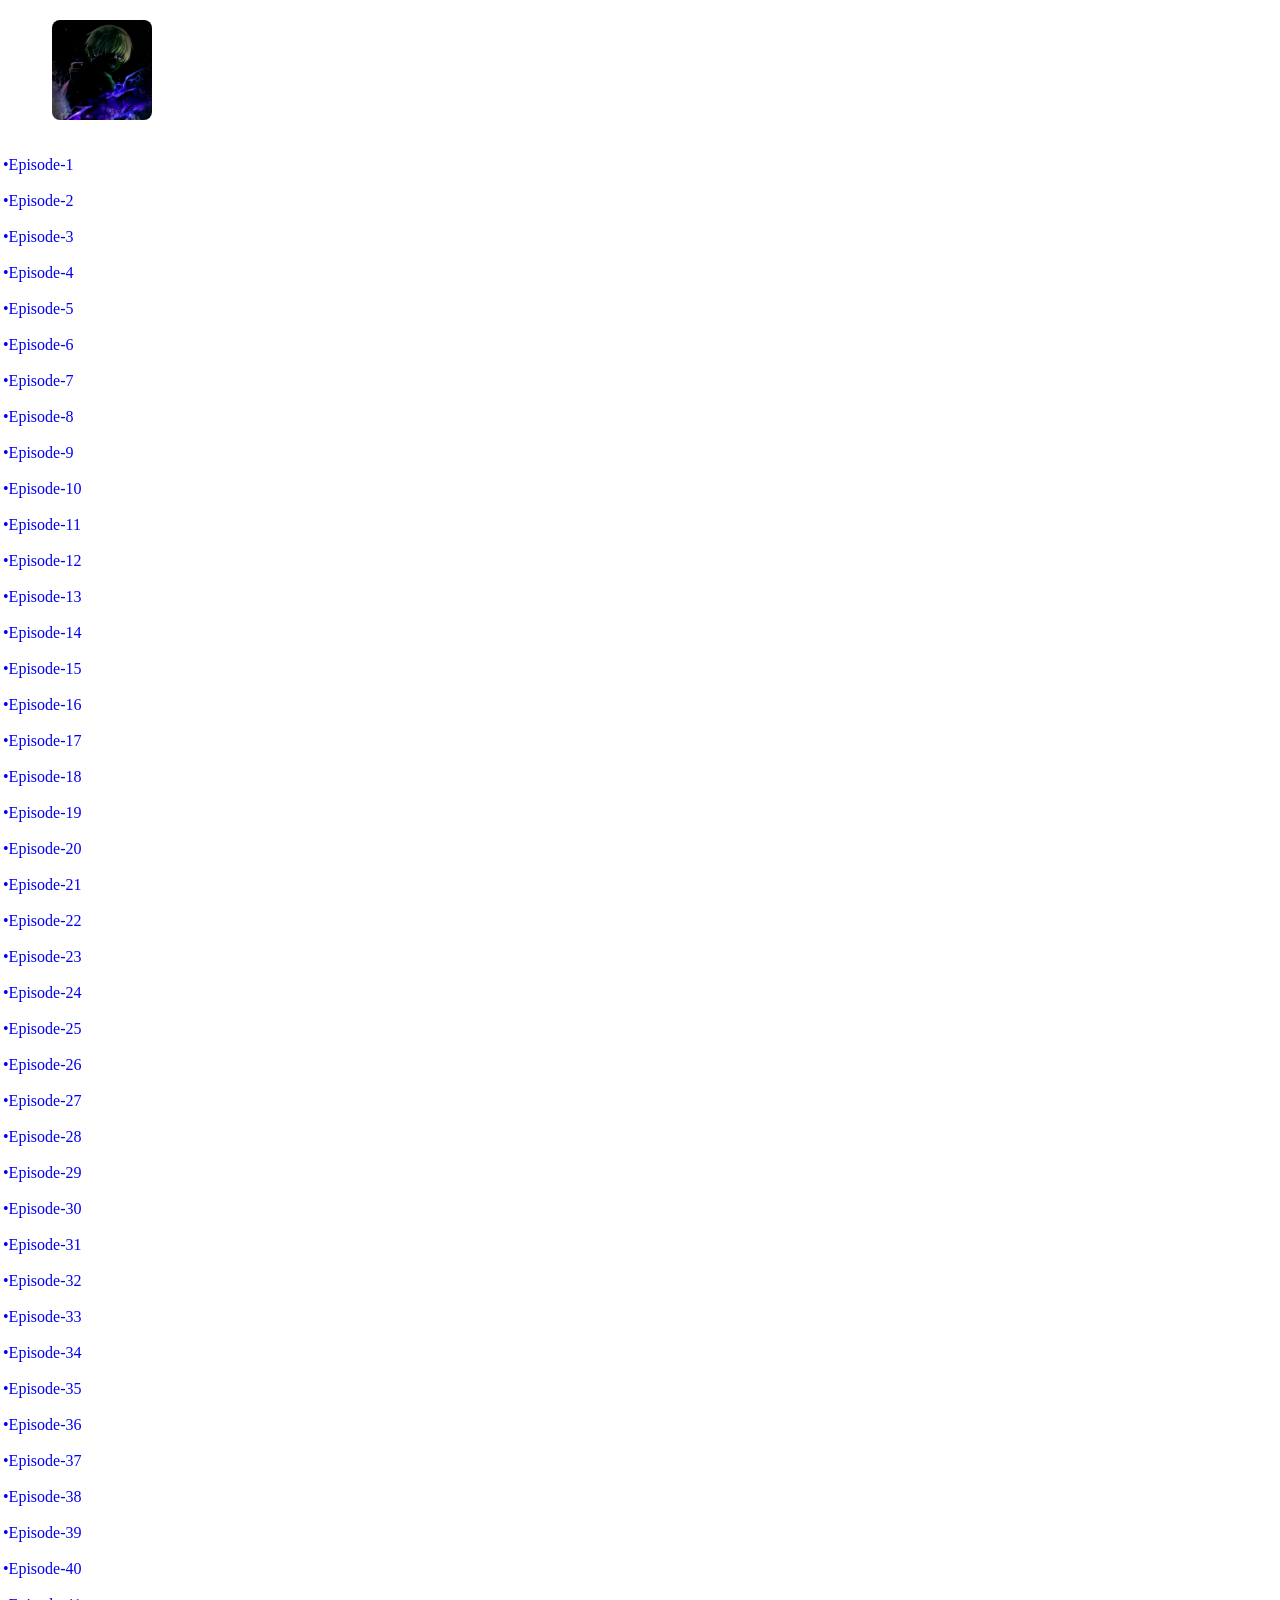
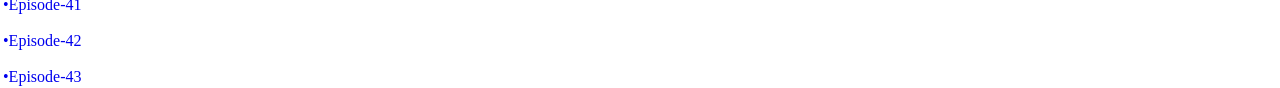
==== pokemons20.html @ 7d134c26 "Add files via upload" ====
<!DOCTYPE html>
<html>
<head>

<link rel="stylesheet" href="styles.css">
<title>Pokemon sun and moon</title>
</head>
<body>
<a href="index.html" >
<img src="home.jpg" width="100" height="100" style="vertical-align:middle;margin:0px 50px">
</a>
<br>
<br>
<a href="#">•Episode-1</a>
<br><br>
<a href="https://www.dropbox.com/s/7fuz1rsq4so0s3h/Pokemon%20S20%20ep2.mp4?dl=1">•Episode-2</a>
<br><br>
<a href="https://www.dropbox.com/s/zavmkd6431khhjq/Pokemon%20S20%20Ep%203.mp4?dl=1">•Episode-3</a>
<br><br>
<a href="https://www.dropbox.com/s/ablchvdek7wci1g/Pokemon%20S20%20Ep%204.mp4?dl=1">•Episode-4</a>
<br><br>
<a href="https://www.dropbox.com/s/5cdlklhz74u1dve/Pokemon%20S20%20Ep%205.mp4?dl=1">•Episode-5</a>
<br><br>
<a href="https://www.dropbox.com/s/sgq521yvp3wwpk4/Pokemon%20S20%20Ep%206.mp4?dl=1">•Episode-6</a>
<br><br>
<a href="https://www.dropbox.com/s/3f7r7n1go5omt70/Pokemon%20S20%20Ep%207.mp4?dl=1">•Episode-7</a>
<br><br>
<a href="https://www.dropbox.com/s/h3fw87xd6xbvvib/Pokemon%20S20%20Ep%208%20.mp4?dl=1">•Episode-8</a>
<br><br>
<a href="https://www.dropbox.com/s/oa4yuke21tn7fmv/Pokemon%20S20%20Ep%209%20.mp4?dl=1">•Episode-9</a>
<br><br>
<a href="#">•Episode-10</a>
<br><br>
<a href="https://www.dropbox.com/s/987n9i9s41rimyt/Pokemon%20S20%20Ep%2011.mp4?dl=1">•Episode-11</a>
<br><br>
<a href="https://www.dropbox.com/s/4esv2r4un8ultz5/Pokemon%20S20%20Ep%2012.mp4?dl=1">•Episode-12</a>
<br><br>
<a href="https://www.dropbox.com/s/j1k27nrea83u00f/Pokemon%20S20%20Ep%2013.mp4?dl=1">•Episode-13</a>
<br><br>
<a href="https://www.dropbox.com/s/lbagbhfa35fygfb/Pokemon%20S20%20Ep%2014.mp4?dl=1">•Episode-14</a>
<br><br>
<a href="#">•Episode-15</a>
<br><br>
<a href="#">•Episode-16</a>
<br><br>
<a href="#">•Episode-17</a>
<br><br>
<a href="#">•Episode-18</a>
<br><br>
<a href="#">•Episode-19</a><br><br>
<a href="#">•Episode-20</a><br><br>
<a href="#">•Episode-21</a><br><br>
<a href="#">•Episode-22</a><br><br>
<a href="#">•Episode-23</a><br><br>
<a href="#">•Episode-24</a><br><br>
<a href="#">•Episode-25</a><br><br>
<a href="#">•Episode-26</a><br><br>
<a href="#">•Episode-27</a><br><br>
<a href="#">•Episode-28</a><br><br>
<a href="#">•Episode-29</a><br><br>
<a href="#">•Episode-30</a><br><br>
<a href="#">•Episode-31</a><br><br>
<a href="#">•Episode-32</a><br><br>
<a href="#">•Episode-33</a><br><br>
<a href="#">•Episode-34</a><br><br>
<a href="#">•Episode-35</a><br><br>
<a href="#">•Episode-36</a><br><br>
<a href="#">•Episode-37</a><br><br>
<a href="#">•Episode-38</a><br><br>
<a href="#">•Episode-39</a><br><br>
<a href="#">•Episode-40</a><br><br>
<a href="#">•Episode-41</a><br><br>
<a href="#">•Episode-42</a><br><br>
<a href="#">•Episode-43</a>
</body>
</html>
---- styles.css ----
* {
  margin: 1px;

}

img {
  border-radius: 8px;
  display: block;
  margin-left: auto;
  margin-right: auto;
  width: 100px;
  height: auto;  
  animation:ease-in;
} 

a:link {

  colour: orange;
  text-decoration: none;
  
}

a:visited {
  colour: #000000;
  text-decoration: none;
  
}

a:hover {

  colour: #d9d9d9;
  text-decoration:overline;

}

a:active {
  
  colour: #000000;
  text-decoration: none;

}
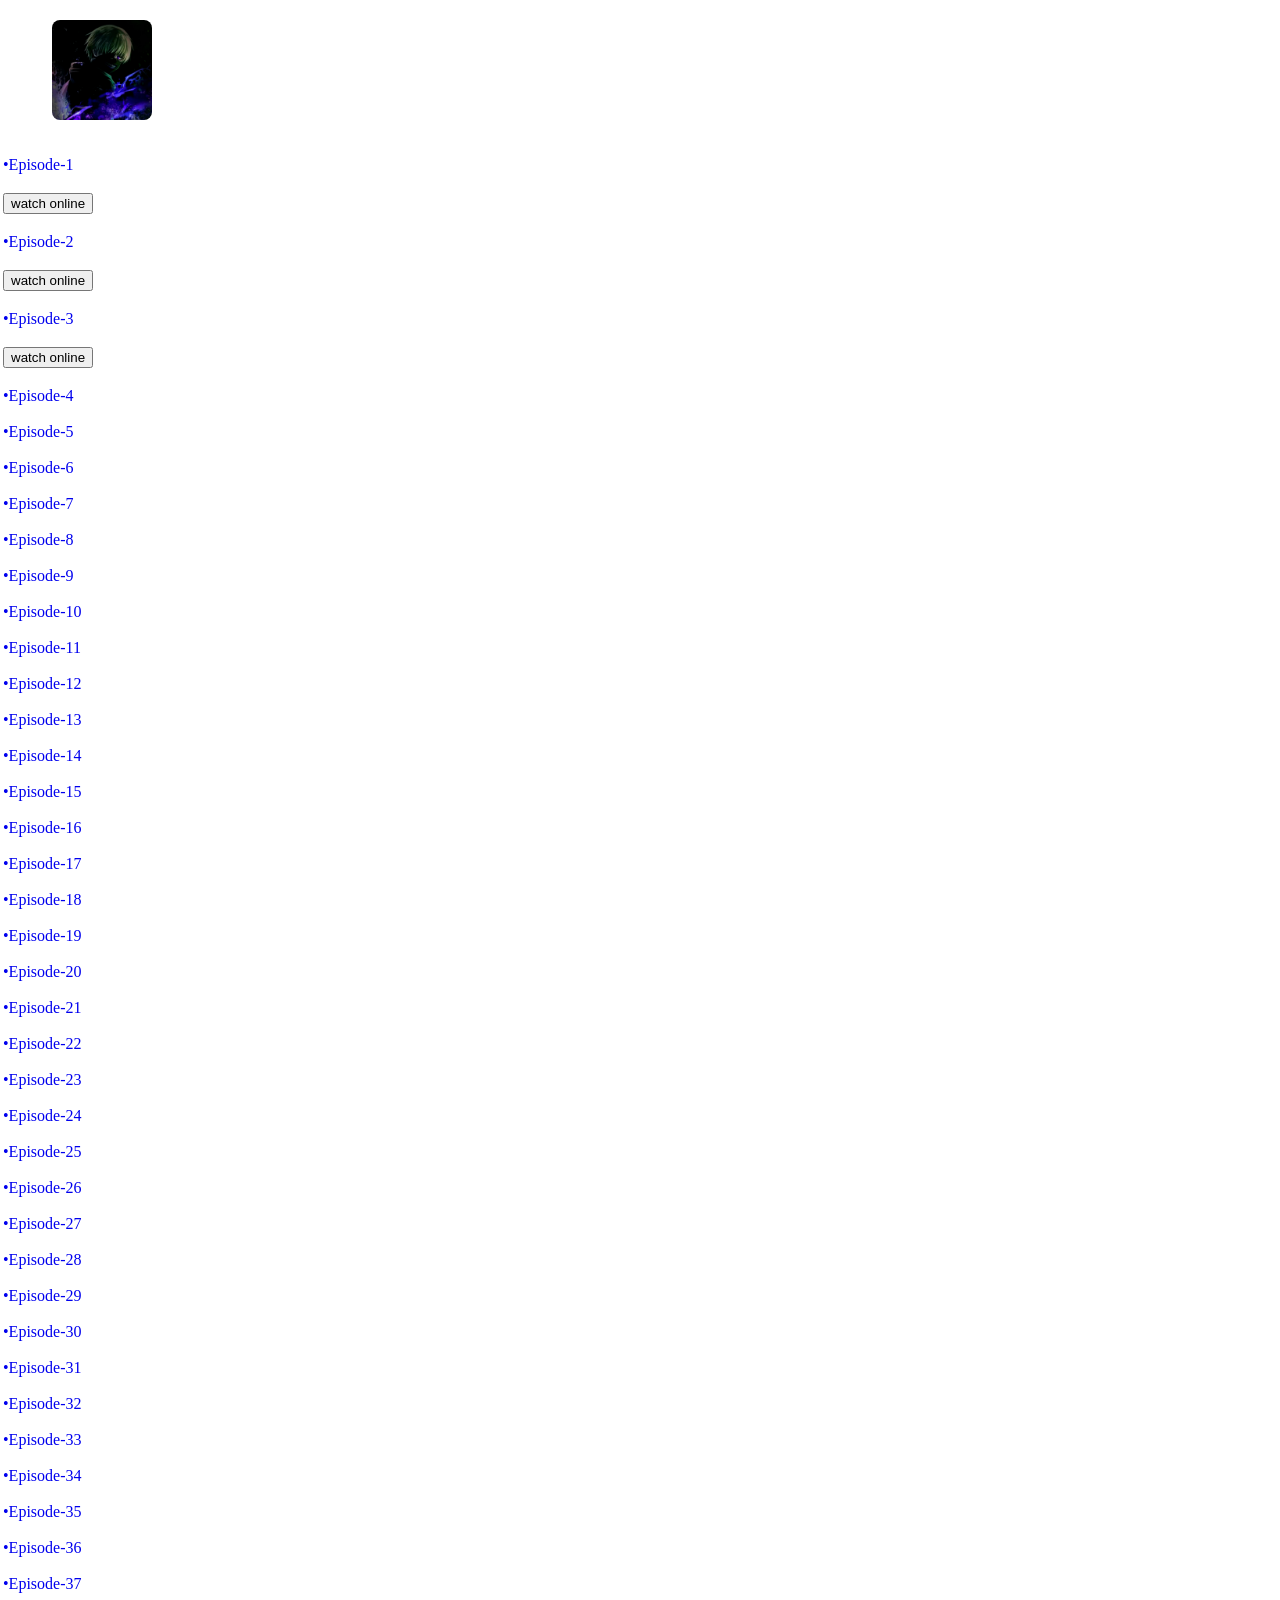
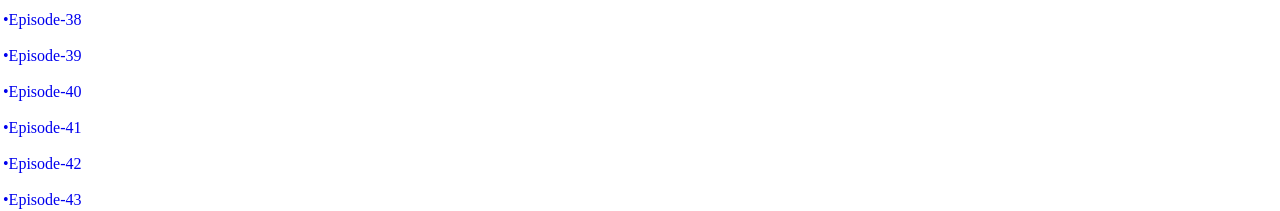
==== commit 18f8148a: "Update pokemons20.html" ====
--- a/pokemons20.html
+++ b/pokemons20.html
@@ -13,10 +13,31 @@
 <br>
 <a href="#">•Episode-1</a>
 <br><br>
+<button id="ep1" onclick="clicked()">watch online</button>
+    <script>
+    const ep1 = document.getElementById('ep1');
+    function clicked(){
+    window.location.assign("https://youtube.com");
+    }
+    </script><br><br>
 <a href="https://www.dropbox.com/s/7fuz1rsq4so0s3h/Pokemon%20S20%20ep2.mp4?dl=1">•Episode-2</a>
 <br><br>
+<button id="ep2" onclick="clicked()">watch online</button>
+    <script>
+    const ep2 = document.getElementById('ep2');
+    function clicked(){
+    window.location.assign("https://youtube.com");
+    }
+    </script><br><br>
 <a href="https://www.dropbox.com/s/zavmkd6431khhjq/Pokemon%20S20%20Ep%203.mp4?dl=1">•Episode-3</a>
 <br><br>
+<button id="ep3" onclick="clicked()">watch online</button>
+    <script>
+    const ep3 = document.getElementById('ep3');
+    function clicked(){
+    window.location.assign("https://youtube.com");
+    }
+    </script><br><br>
 <a href="https://www.dropbox.com/s/ablchvdek7wci1g/Pokemon%20S20%20Ep%204.mp4?dl=1">•Episode-4</a>
 <br><br>
 <a href="https://www.dropbox.com/s/5cdlklhz74u1dve/Pokemon%20S20%20Ep%205.mp4?dl=1">•Episode-5</a>
@@ -39,38 +60,40 @@
 <br><br>
 <a href="https://www.dropbox.com/s/lbagbhfa35fygfb/Pokemon%20S20%20Ep%2014.mp4?dl=1">•Episode-14</a>
 <br><br>
-<a href="#">•Episode-15</a>
+<a href="https://www.dropbox.com/s/1pytzlriymqtvly/Pokemon%20S20%20Ep%2015.mp4?dl=1">•Episode-15</a>
 <br><br>
-<a href="#">•Episode-16</a>
+<a href="https://www.dropbox.com/s/g518qa3t2l5xwqm/Pokemon%20S20%20Ep%2016%20.mp4?dl=1">•Episode-16</a>
 <br><br>
-<a href="#">•Episode-17</a>
+<a href="https://www.dropbox.com/s/s7drhvpir4wzgt3/Pokemon%20S20%20Ep%2017%20.mp4?dl=1">•Episode-17</a>
 <br><br>
-<a href="#">•Episode-18</a>
+<a href="https://www.dropbox.com/s/ue0zew8tw0ef8sd/Pokemon%20S20%20Ep%2018%20.mp4?dl=1">•Episode-18</a>
 <br><br>
-<a href="#">•Episode-19</a><br><br>
-<a href="#">•Episode-20</a><br><br>
-<a href="#">•Episode-21</a><br><br>
-<a href="#">•Episode-22</a><br><br>
-<a href="#">•Episode-23</a><br><br>
+<a href="https://www.dropbox.com/s/gg9rjaxnqa9rzln/Pokemon%20S20%20Ep%2019%20.mp4?dl=1">•Episode-19</a><br><br>
+<a href="https://www.dropbox.com/s/pqmuxk5pm8uf4pk/Pokemon%20S20%20Ep%2020.mp4?dl=1">•Episode-20</a><br><br>
+<a href="https://www.dropbox.com/s/2ottcfprqwbrezm/Pokemon%20S20%20Ep%2021.mp4?dl=1">•Episode-21</a><br><br>
+<a href="https://www.dropbox.com/s/544dpmlimtkq1f1/Pokemon%20S20%20Ep%2022.mp4?dl=1">•Episode-22</a><br><br>
+<a href="https://www.dropbox.com/s/7u1eox6ahaxwqzn/Pokemon%20S20%20Ep%2023.mp4?dl=1">•Episode-23</a><br><br>
 <a href="#">•Episode-24</a><br><br>
 <a href="#">•Episode-25</a><br><br>
 <a href="#">•Episode-26</a><br><br>
 <a href="#">•Episode-27</a><br><br>
 <a href="#">•Episode-28</a><br><br>
-<a href="#">•Episode-29</a><br><br>
-<a href="#">•Episode-30</a><br><br>
-<a href="#">•Episode-31</a><br><br>
-<a href="#">•Episode-32</a><br><br>
-<a href="#">•Episode-33</a><br><br>
-<a href="#">•Episode-34</a><br><br>
-<a href="#">•Episode-35</a><br><br>
-<a href="#">•Episode-36</a><br><br>
-<a href="#">•Episode-37</a><br><br>
+<a href="https://www.dropbox.com/s/znmk3nb0lgcdf31/Pokemon%20S20%20Ep%2029.mp4?dl=1">•Episode-29</a><br><br>
+<a href="https://www.dropbox.com/s/m11rk5z0yyo7xlx/Pokemon%20S20%20Ep%2030.mp4?dl=1">•Episode-30</a><br><br>
+<a href="https://www.dropbox.com/s/ctcbo41r4j2tgt8/Pokemon%20S20%20Ep%2031.mp4?dl=1">•Episode-31</a><br><br>
+<a href="https://www.dropbox.com/s/u55tazwx4438d30/Pokemon%20S20%20Ep%2032.mp4?dl=1">•Episode-32</a><br><br>
+<a href="https://www.dropbox.com/s/225bpjili78v8o9/Pokemon%20S20%20Ep%2033.mp4?dl=1">•Episode-33</a><br><br>
+<a href="https://www.dropbox.com/s/sp7eh8zzs3nwd3q/Pokemon%20S20%20Ep%2034.mp4?dl=1">•Episode-34</a><br><br>
+<a href="https://www.dropbox.com/s/v1gatgntvko1ks3/Pokemon%20S20%20Ep%2035.mp4?dl=1">•Episode-35</a><br><br>
+<a href="https://www.dropbox.com/s/vh51rsg8evrg373/Pokemon%20S20%20Ep%2036.mp4?dl=1">•Episode-36</a><br><br>
+<a href="https://www.dropbox.com/s/2lfqh20mznjecgj/Pokemon%20S20%20Ep%2037.mp4?dl=1">•Episode-37</a><br><br>
 <a href="#">•Episode-38</a><br><br>
-<a href="#">•Episode-39</a><br><br>
-<a href="#">•Episode-40</a><br><br>
-<a href="#">•Episode-41</a><br><br>
-<a href="#">•Episode-42</a><br><br>
-<a href="#">•Episode-43</a>
+<a href="https://www.dropbox.com/s/g4ppu83zwd3sm10/Pokemon%20S20%20Ep%2039.mp4?dl=1">•Episode-39</a><br><br>
+<a href="https://www.dropbox.com/s/x2escft2nq2bmkh/Pokemon%20S20%20Ep%2040.mp4?dl=1">•Episode-40</a><br><br>
+<a href="https://www.dropbox.com/s/zm01h6l288twf70/Pokemon%20S20%20Ep%2041.mp4?dl=1">•Episode-41</a><br><br>
+<a href="https://www.dropbox.com/s/oip9yt6jkcsfxt4/Pokemon%20S20%20Ep%2042.mp4?dl=1">•Episode-42</a><br><br>
+<a href="https://www.dropbox.com/s/xnaq98wqkw95ayf/Pokemon%20S20%20Ep%2043.mp4?dl=1
+">•Episode-43</a>
 </body>
-</html>+</html>
+
